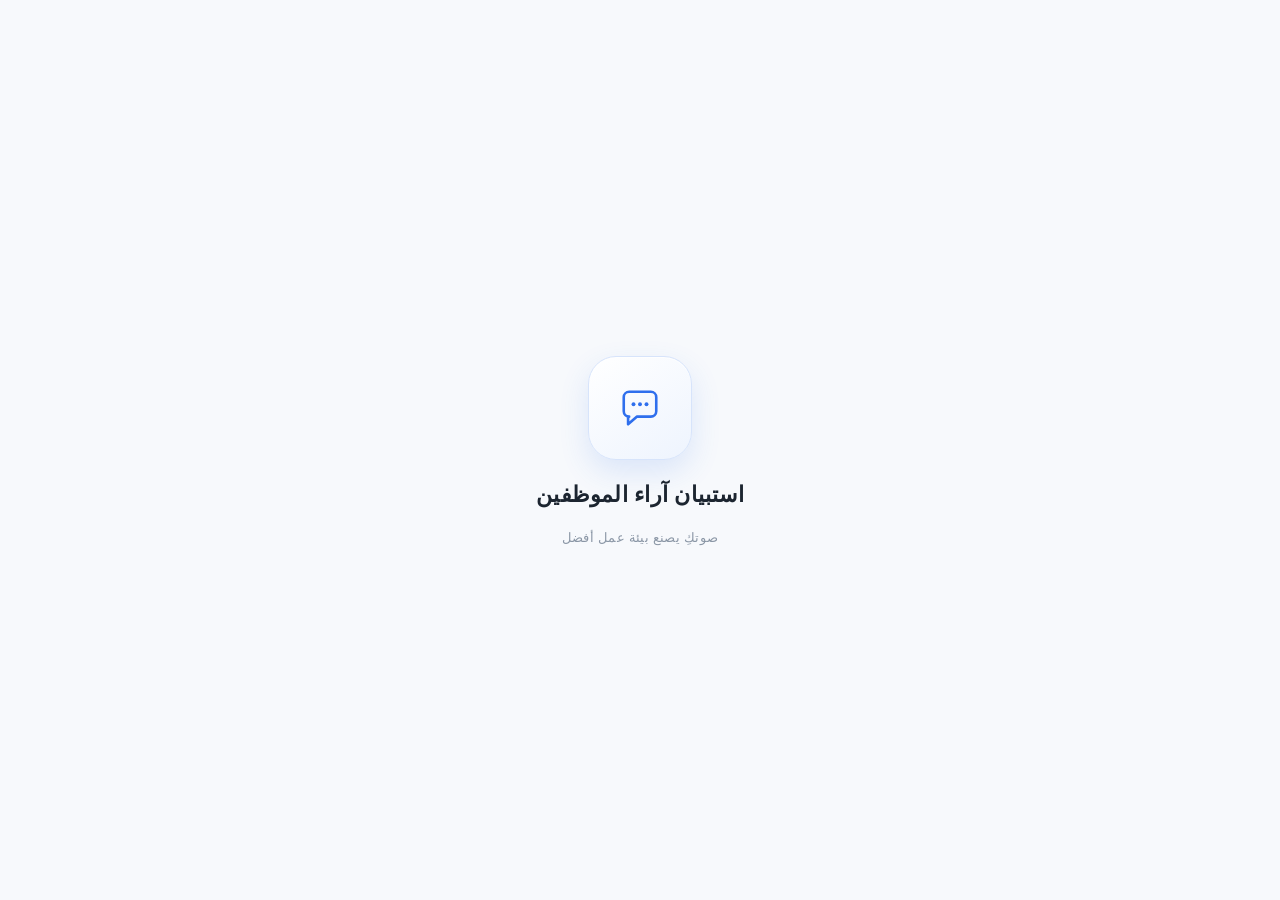
==== index.html @ 671261fb "Add files via upload" ====
<!DOCTYPE html>
<html lang="ar" dir="rtl">
<head>
<meta charset="UTF-8">
<meta name="viewport" content="width=device-width, initial-scale=1.0">
<title>استبيان آراء الموظفين</title>
<style>
  :root{
    --blue-accent:#2f6fed;
    --blue-border:#d7e4fb;
    --blue-light:#eef4fe;
    --bg:#f7f9fc;
    --text:#1c2530;
  }
  *{box-sizing:border-box;margin:0;padding:0;}
  html,body{height:100%;}
  body{
    font-family:-apple-system,BlinkMacSystemFont,"SF Pro Text","Segoe UI",Tahoma,Arial,sans-serif;
    background:var(--bg);
    display:flex;
    align-items:center;
    justify-content:center;
    color:var(--text);
  }
  .logo-wrap{
    display:flex;
    flex-direction:column;
    align-items:center;
    gap:22px;
    animation:fadeIn .8s ease;
  }
  @keyframes fadeIn{from{opacity:0;transform:translateY(8px);}to{opacity:1;transform:translateY(0);}}
  .mark{
    width:104px;
    height:104px;
    border-radius:28px;
    background:linear-gradient(145deg,#ffffff,#eef4fe);
    border:1px solid var(--blue-border);
    box-shadow:0 12px 30px rgba(47,111,237,0.14), inset 0 1px 0 rgba(255,255,255,0.8);
    display:flex;
    align-items:center;
    justify-content:center;
  }
  .mark svg{width:52px;height:52px;}
  .name{
    font-size:22px;
    font-weight:600;
    letter-spacing:.2px;
    color:var(--text);
  }
  .sub{
    font-size:13px;
    color:#8b97a6;
    letter-spacing:.3px;
  }
</style>
</head>
<body>
  <div class="logo-wrap">
    <div class="mark">
      <svg viewBox="0 0 48 48" fill="none">
        <path d="M9 14C9 11.2386 11.2386 9 14 9H34C36.7614 9 39 11.2386 39 14V27C39 29.7614 36.7614 32 34 32H21L13 39V32H14C11.2386 32 9 29.7614 9 27V14Z"
          stroke="#2f6fed" stroke-width="2.4" stroke-linejoin="round"/>
        <circle cx="18" cy="20.5" r="1.8" fill="#2f6fed"/>
        <circle cx="24" cy="20.5" r="1.8" fill="#2f6fed"/>
        <circle cx="30" cy="20.5" r="1.8" fill="#2f6fed"/>
      </svg>
    </div>
    <div class="name">استبيان آراء الموظفين</div>
    <div class="sub">صوتكِ يصنع بيئة عمل أفضل</div>
  </div>
</body>
</html>
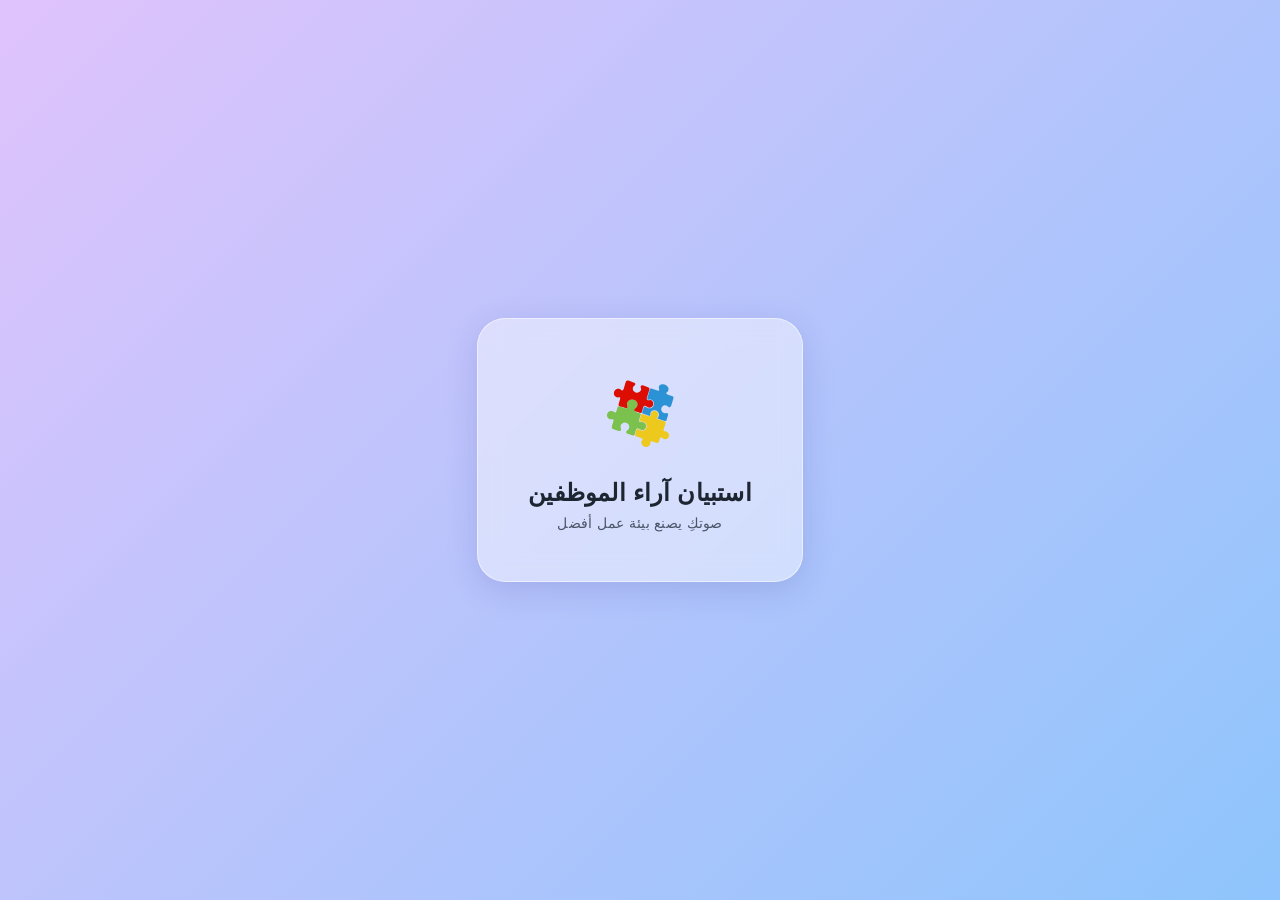
==== commit aa5dc1f9: "Update index.html" ====
--- a/index.html
+++ b/index.html
@@ -5,65 +5,57 @@
 <meta name="viewport" content="width=device-width, initial-scale=1.0">
 <title>استبيان آراء الموظفين</title>
 <style>
-  :root{
-    --blue-accent:#2f6fed;
-    --blue-border:#d7e4fb;
-    --blue-light:#eef4fe;
-    --bg:#f7f9fc;
-    --text:#1c2530;
+  :root {
+    --bg-gradient: linear-gradient(135deg, #e0c3fc 0%, #8ec5fc 100%);
+    --glass-bg: rgba(255, 255, 255, 0.45);
+    --glass-border: rgba(255, 255, 255, 0.5);
+    --glass-shadow: 0 8px 32px 0 rgba(31, 38, 135, 0.15);
+    --text: #1c2530;
   }
-  *{box-sizing:border-box;margin:0;padding:0;}
-  html,body{height:100%;}
-  body{
-    font-family:-apple-system,BlinkMacSystemFont,"SF Pro Text","Segoe UI",Tahoma,Arial,sans-serif;
-    background:var(--bg);
-    display:flex;
-    align-items:center;
-    justify-content:center;
-    color:var(--text);
+  * { box-sizing: border-box; margin: 0; padding: 0; }
+  html, body { height: 100%; }
+  body {
+    font-family: -apple-system, BlinkMacSystemFont, "SF Pro Text", "Segoe UI", Tahoma, Arial, sans-serif;
+    background: var(--bg-gradient);
+    background-attachment: fixed;
+    display: flex;
+    align-items: center;
+    justify-content: center;
+    color: var(--text);
   }
-  .logo-wrap{
-    display:flex;
-    flex-direction:column;
-    align-items:center;
-    gap:22px;
-    animation:fadeIn .8s ease;
+  .glass-card {
+    background: var(--glass-bg);
+    backdrop-filter: blur(12px);
+    -webkit-backdrop-filter: blur(12px);
+    border: 1px solid var(--glass-border);
+    box-shadow: var(--glass-shadow);
+    border-radius: 28px;
+    padding: 50px;
+    text-align: center;
+    animation: fadeIn .8s ease;
   }
-  @keyframes fadeIn{from{opacity:0;transform:translateY(8px);}to{opacity:1;transform:translateY(0);}}
-  .mark{
-    width:104px;
-    height:104px;
-    border-radius:28px;
-    background:linear-gradient(145deg,#ffffff,#eef4fe);
-    border:1px solid var(--blue-border);
-    box-shadow:0 12px 30px rgba(47,111,237,0.14), inset 0 1px 0 rgba(255,255,255,0.8);
-    display:flex;
-    align-items:center;
-    justify-content:center;
+  @keyframes fadeIn { from { opacity: 0; transform: translateY(15px); } to { opacity: 1; transform: translateY(0); } }
+  .mark {
+    width: 90px;
+    height: 90px;
+    margin: 0 auto 20px;
+    display: flex;
+    align-items: center;
+    justify-content: center;
   }
-  .mark svg{width:52px;height:52px;}
-  .name{
-    font-size:22px;
-    font-weight:600;
-    letter-spacing:.2px;
-    color:var(--text);
-  }
-  .sub{
-    font-size:13px;
-    color:#8b97a6;
-    letter-spacing:.3px;
-  }
+  .mark svg { width: 100%; height: 100%; drop-shadow: 0 4px 6px rgba(0,0,0,0.1); }
+  .name { font-size: 24px; font-weight: 700; letter-spacing: .2px; color: var(--text); margin-bottom: 8px; }
+  .sub { font-size: 14px; color: #4a5568; letter-spacing: .3px; }
 </style>
 </head>
 <body>
-  <div class="logo-wrap">
+  <div class="glass-card">
     <div class="mark">
-      <svg viewBox="0 0 48 48" fill="none">
-        <path d="M9 14C9 11.2386 11.2386 9 14 9H34C36.7614 9 39 11.2386 39 14V27C39 29.7614 36.7614 32 34 32H21L13 39V32H14C11.2386 32 9 29.7614 9 27V14Z"
-          stroke="#2f6fed" stroke-width="2.4" stroke-linejoin="round"/>
-        <circle cx="18" cy="20.5" r="1.8" fill="#2f6fed"/>
-        <circle cx="24" cy="20.5" r="1.8" fill="#2f6fed"/>
-        <circle cx="30" cy="20.5" r="1.8" fill="#2f6fed"/>
+      <svg version="1.1" xmlns="http://www.w3.org/2000/svg" viewBox="0 0 2048 2048" preserveAspectRatio="xMidYMid meet">
+        <path fill="rgb(122,193,78)" d="M 722.955 892.101 C 756.163 868.708 737.806 848.914 730.245 817.2 C 721.268 778.947 738.015 737.37 770.061 714.957 C 827.089 675.072 908.401 688.015 948.511 745.321 C 975.698 784.163 973.657 832.725 944.111 869.101 C 926.184 891.172 893.041 902.383 891.618 933.072 C 891.308 942.306 895.647 951.736 902.251 958.077 C 903.328 968.746 919.244 974.087 927.968 976.94 C 951.306 984.572 974.291 991.635 997.837 998.814 C 1013.02 1003.44 1036.8 1007.28 1039.89 1026.39 C 1041.63 1039.48 1033.91 1059.52 1029.8 1072.33 L 1009.86 1135.44 C 1005.4 1149.67 996.122 1172.12 1000.37 1186.05 C 1011.38 1222.18 1049.81 1206.21 1074.76 1206.32 C 1113.38 1206.48 1147.82 1237.48 1158.37 1273.43 C 1165.21 1296.39 1162.57 1321.12 1151.05 1342.11 C 1140.01 1362.03 1119.45 1379.84 1097.4 1386.08 C 1070.81 1393.82 1042.14 1389.02 1019.52 1373.04 C 1001.6 1360.27 986.233 1342.67 961.642 1347.91 C 946.78 1351.08 939.158 1365.02 935.268 1378.48 C 927.129 1406.65 918.36 1434.53 910.009 1462.63 C 906.883 1473.11 904.737 1484.68 899.603 1494.39 C 890.429 1510.72 875.755 1516.64 857.864 1511.36 C 819.331 1499.98 781.291 1485.87 742.812 1474.13 C 727.138 1468.74 714.343 1462.33 710.572 1444.68 C 705.756 1422.13 720.049 1407.9 735.931 1395.07 C 748.081 1385.24 758.346 1376.61 766.72 1363.29 C 795.347 1317.76 776.737 1260.51 732.174 1233.2 C 708.378 1218.67 679.761 1214.28 652.703 1220.98 C 628.978 1226.92 607.68 1242.14 595.319 1263.38 C 575.306 1297.77 581.583 1319.6 591.077 1355.04 C 594.567 1368.07 596.269 1381.69 588.852 1393.82 C 583.818 1402.06 575.296 1406.92 566.02 1408.94 C 557.398 1410.82 548.815 1410.16 540.239 1408.41 C 517.902 1403.87 495.309 1394.35 473.671 1387.09 C 453.947 1380.47 415.552 1370.73 399.493 1360.02 C 388.886 1352.94 382.906 1341.08 381.931 1328.51 C 380.195 1306.13 408.158 1225.74 416.453 1199.11 C 419.809 1188.33 426.23 1173.09 423.401 1161.78 C 416.415 1133.85 376.816 1147.63 356.83 1145.96 C 343.519 1144.84 329.23 1139.05 317.833 1132.19 C 296.844 1119.56 281.051 1097.22 275.378 1073.47 C 269.531 1048.98 273.092 1022.18 286.576 1000.75 C 300.617 978.43 324.607 961.169 350.357 955.379 C 373.925 950.08 400.276 954.422 420.489 967.891 C 428.079 972.948 434.563 979.623 442.363 984.406 C 449.444 988.748 458.529 991.182 466.693 988.75 C 473.576 986.7 478.694 981.533 482.162 975.41 C 487.032 966.812 489.283 956.548 491.9 947.096 C 496.319 931.162 500.824 915.252 505.413 899.367 C 512.273 875.481 513.867 856.273 540.702 848.39 C 551.637 850.827 568.736 857.285 580.116 860.845 C 604.611 868.508 629.185 876.717 653.622 884.592 C 666.946 888.885 683.829 895.679 697.392 897.984 C 706.359 899.579 715.588 897.455 722.955 892.101 z"/>
+        <path fill="rgb(237,200,29)" d="M 1343.18 953.306 C 1380.66 951.576 1412.01 964.834 1432.15 997.99 C 1447.01 1022.45 1446.99 1057.72 1429.76 1080.9 C 1422.86 1090.19 1412.27 1099.02 1408.98 1110.3 C 1406.87 1118.1 1411.21 1130.62 1417.85 1135.49 C 1432.18 1146.03 1451.72 1148.74 1468.3 1154.7 C 1508.53 1168.61 1549.56 1180.32 1589.68 1194.35 C 1594.16 1196.47 1601.07 1201.25 1603.34 1205.67 C 1610.41 1219.53 1607.37 1233.84 1603.19 1247.84 C 1590.79 1289.34 1577.5 1330.53 1564.71 1371.89 C 1562.04 1380.54 1558.87 1395.34 1563.72 1403.47 C 1574.16 1420.94 1601.48 1413.82 1618.33 1419.6 C 1643.18 1427.2 1659.87 1439.28 1673.18 1461.69 C 1686 1483.27 1688.66 1508.1 1682.27 1531.96 C 1676.24 1555.09 1661.12 1574.79 1640.35 1586.6 C 1612.55 1602.53 1574.18 1603.17 1547.52 1583.95 C 1535.09 1574.4 1526.64 1560.04 1510.63 1556 C 1474.03 1546.75 1472.31 1606.08 1461.84 1631.22 C 1452.4 1653.89 1452.02 1689.2 1413.73 1684.03 C 1399.46 1682.1 1388.27 1676.44 1374.69 1672.48 C 1350.93 1664.46 1326.81 1657.08 1303.03 1649.26 C 1284.48 1640.9 1260.56 1650.41 1262.38 1673.46 C 1265.37 1711.28 1249.67 1740.27 1216.27 1759.67 C 1190.75 1774.5 1159.09 1775.75 1129.76 1767.32 C 1095.66 1754.74 1067.05 1731.72 1057.42 1694.88 C 1052.86 1674.33 1053.57 1649.07 1066.81 1631.15 C 1076.23 1618.4 1098.71 1597.04 1076.98 1580.97 C 1070.35 1576.07 1051.81 1571.16 1043.02 1568.32 L 969.943 1544.35 C 956.184 1539.95 939.984 1536.74 927.347 1529.66 C 919.683 1525.36 914.57 1518.96 912.357 1510.39 C 910.655 1503.8 911.661 1497.03 913.084 1490.49 C 915.78 1478.09 947.076 1378.03 951.308 1371.5 C 954.627 1366.38 959.294 1362.75 965.366 1361.64 C 983.262 1358.36 999.439 1375.88 1012.84 1385.17 C 1036.58 1401.62 1062.76 1407.49 1091.24 1402.15 C 1118.35 1397.06 1142.18 1379.88 1157.6 1357.27 C 1173.05 1334.61 1179.05 1307.52 1173.74 1280.55 C 1164.62 1234.3 1127.7 1196.21 1079.58 1192.39 C 1064.42 1191.19 1032.05 1201.07 1020.81 1192.87 C 1016.39 1189.64 1013.3 1184.47 1012.45 1179.08 C 1011.69 1174.27 1012.35 1169.18 1013.42 1164.47 C 1019.12 1139.34 1029.09 1114.06 1036.9 1089.46 C 1041.56 1074.82 1044.52 1059.68 1049.72 1045.17 C 1051.35 1040.65 1053.39 1036.25 1056.34 1032.42 C 1059.74 1028 1065.13 1023.52 1070.92 1023.08 C 1082.94 1022.15 1099.98 1031.29 1111.42 1035.36 C 1135.02 1043.76 1158.96 1051.26 1182.69 1059.3 C 1198.93 1064.8 1215.59 1071.7 1232.29 1075.55 C 1237.51 1076.76 1242.71 1077.41 1248.06 1076.64 C 1282.51 1071.61 1270.58 1039.74 1272.71 1016.66 C 1273.82 1004.66 1278.51 993.509 1285.89 984.023 C 1299.86 966.058 1320.89 955.942 1343.18 953.306 z"/>
+        <path fill="rgb(220,13,3)" d="M 722.955 892.101 L 721.714 892.164 C 695.728 893.302 653.06 873.303 627.103 866.263 C 605.535 860.413 582.336 851.336 560.793 844.924 C 554.855 842.895 547.993 838.465 543.442 834.721 C 538.142 830.523 533.43 818.588 534.454 812.062 C 540.429 774.087 556.591 737.003 566.392 699.645 C 570.475 684.08 580.862 664.313 567.674 650.343 C 555.105 637.03 538.573 643.95 522.972 645.712 C 497.718 648.416 474.982 640.493 457.092 622.28 C 437.565 602.402 430.683 582.934 429.713 555.525 C 427.204 484.655 506.586 429.357 571.171 460.688 C 589.947 469.797 601.143 492.983 624.58 488.81 C 636.843 486.975 642.169 480.99 646.475 469.123 C 652.837 451.588 657.849 433.109 663.23 415.182 L 691.809 320.881 C 695.821 307.583 698.805 289.314 706.791 277.899 C 714.134 267.403 724.772 260.947 737.728 260.325 C 743.999 260.025 751.44 262.302 757.41 264.138 C 782.813 271.95 807.999 282.188 833.119 291.037 C 853.07 298.065 874.62 303.93 893.843 312.573 C 899.876 315.286 905.541 318.679 910.219 323.413 C 915.55 328.807 920.303 335.917 920.117 343.793 C 919.797 357.341 909.829 367.336 900.424 375.797 C 879.837 394.317 861.328 412.908 859.679 442.294 C 858.391 465.257 868.591 488.981 883.915 505.752 C 901.657 525.17 929.788 539.112 956.231 540.146 C 980.75 541.104 1004.96 531.063 1022.79 514.497 C 1037.5 500.839 1048.27 481.934 1049.23 461.552 C 1050.4 436.803 1025.25 402.401 1046.42 381.449 C 1053.49 374.449 1064.14 370.445 1074.05 370.745 C 1085.06 371.078 1200.52 412.687 1217.63 420.46 C 1223.05 422.925 1228.62 425.75 1232.58 430.311 C 1238.58 437.213 1242.42 447.138 1241.59 456.34 C 1240.35 470.248 1232.87 485.487 1228.61 498.89 L 1194.41 607.721 C 1188.07 628.096 1179.89 650.544 1176.95 671.3 C 1173.63 694.78 1193.15 710.688 1214.84 711.986 C 1224.67 712.574 1235.58 709.214 1245.37 708.353 C 1267.44 705.855 1292.37 718.105 1306.99 734.265 C 1322.17 751.131 1329.84 773.45 1328.23 796.089 C 1326.46 824.209 1310.49 852.102 1286.73 867.399 C 1261.45 883.796 1224.44 885.579 1197.68 871.883 C 1178.94 862.289 1164.7 841.581 1142.73 838.444 C 1102.97 832.767 1096.17 876.584 1088.01 904.171 C 1082.65 921.976 1077.19 939.751 1071.64 957.496 C 1068.65 967.314 1066.39 978.718 1060.79 987.386 C 1055.82 995.092 1046.27 1002.06 1036.72 1001.67 C 1027.2 1001.29 916.975 964.236 902.251 958.077 C 895.647 951.736 891.308 942.306 891.618 933.072 C 893.041 902.383 926.184 891.172 944.111 869.101 C 973.657 832.725 975.698 784.163 948.511 745.321 C 908.401 688.015 827.089 675.072 770.061 714.957 C 738.015 737.37 721.268 778.947 730.245 817.2 C 737.806 848.914 756.163 868.708 722.955 892.101 z"/>
+        <path fill="rgb(44,146,214)" d="M 1531.45 344.447 C 1535.92 344.88 1541.02 344.391 1545.91 344.844 C 1594.56 349.353 1652.23 378.885 1668.89 427.616 C 1679.12 457.556 1674.43 495.959 1650.69 518.323 C 1639.34 529.013 1627.92 532.818 1620.96 547.696 C 1623.19 574.971 1638.31 575.812 1661.4 583.748 L 1715.46 602.131 C 1733.06 608.004 1752.74 612.702 1768.4 622.581 C 1799.46 642.182 1784.42 672.482 1775.72 699.507 L 1757.85 755.235 C 1748.66 783.676 1740.3 812.383 1730.87 840.738 C 1726.09 855.105 1715.86 867.804 1700.05 869.782 C 1675.38 872.869 1663.7 854.993 1646.82 841.419 C 1629.88 827.789 1608.4 821.819 1586.75 824.518 C 1562.33 827.615 1540.18 840.367 1525.23 859.923 C 1510.63 879.314 1504.44 903.76 1508.05 927.763 C 1511.81 953.518 1526.13 974.743 1546.42 989.812 C 1571.51 1008.43 1593.17 1007.78 1622.02 1001.08 C 1650.62 994.426 1672.69 1020.25 1663.57 1049.12 C 1651.55 1087.91 1639.5 1126.81 1626.67 1165.34 C 1622.73 1177.17 1609.53 1188.89 1596.54 1184.43 C 1544.36 1166.52 1491.77 1149.79 1439.43 1132.39 C 1435.38 1131.04 1428.12 1127.8 1424.97 1125.09 C 1415.44 1106.68 1428.7 1106.47 1437.02 1095.55 C 1464.62 1059.29 1462.17 1019.11 1438.62 982.596 C 1434.51 977.465 1430.16 972.336 1425.33 967.865 C 1404.07 948.152 1375.72 937.909 1346.76 939.481 C 1301.02 941.523 1259.6 976.738 1257.6 1023.68 C 1256.92 1039.49 1267.95 1046.34 1254.05 1061.28 L 1253.11 1062.29 C 1237.72 1067.94 1228.22 1061.87 1213.52 1057.01 L 1172.84 1043.67 L 1117.96 1025.43 C 1106.48 1021.6 1093.84 1018.2 1083.18 1012.5 C 1078.14 1009.8 1074.85 1003.62 1073.65 998.233 C 1072.85 994.695 1072.99 991.857 1073.73 988.333 C 1076.48 975.313 1109.39 870.327 1113.93 863.214 C 1117.73 857.271 1124.22 853.176 1131.1 851.848 C 1151.48 847.914 1169.77 870.211 1185.2 880.162 C 1207.24 894.379 1239.38 897.432 1264.6 891.865 C 1290.7 886.102 1312.25 868.497 1326.31 846.166 C 1341.14 822.703 1346.05 794.306 1339.95 767.225 C 1331.1 728.849 1296.92 698.773 1257.43 694.758 C 1238.87 692.872 1214.85 703.496 1198.93 694.056 C 1186.42 686.638 1187.14 670.572 1190.74 658.121 C 1195.41 641.97 1200.77 625.386 1205.92 609.056 L 1228.17 537.414 C 1235.53 513.86 1244.98 477.226 1254.3 454.036 C 1256.52 448.526 1274.34 442.859 1280.45 443.558 C 1286.51 444.251 1295.08 444.571 1301.16 446.927 C 1335.39 458.168 1368.95 470.907 1402.83 483.265 C 1418.47 488.967 1443.45 501.833 1456.52 484.717 C 1470.46 466.102 1454.52 445.691 1452.23 426.463 C 1446.15 375.501 1485.81 349.324 1531.45 344.447 z"/>
       </svg>
     </div>
     <div class="name">استبيان آراء الموظفين</div>
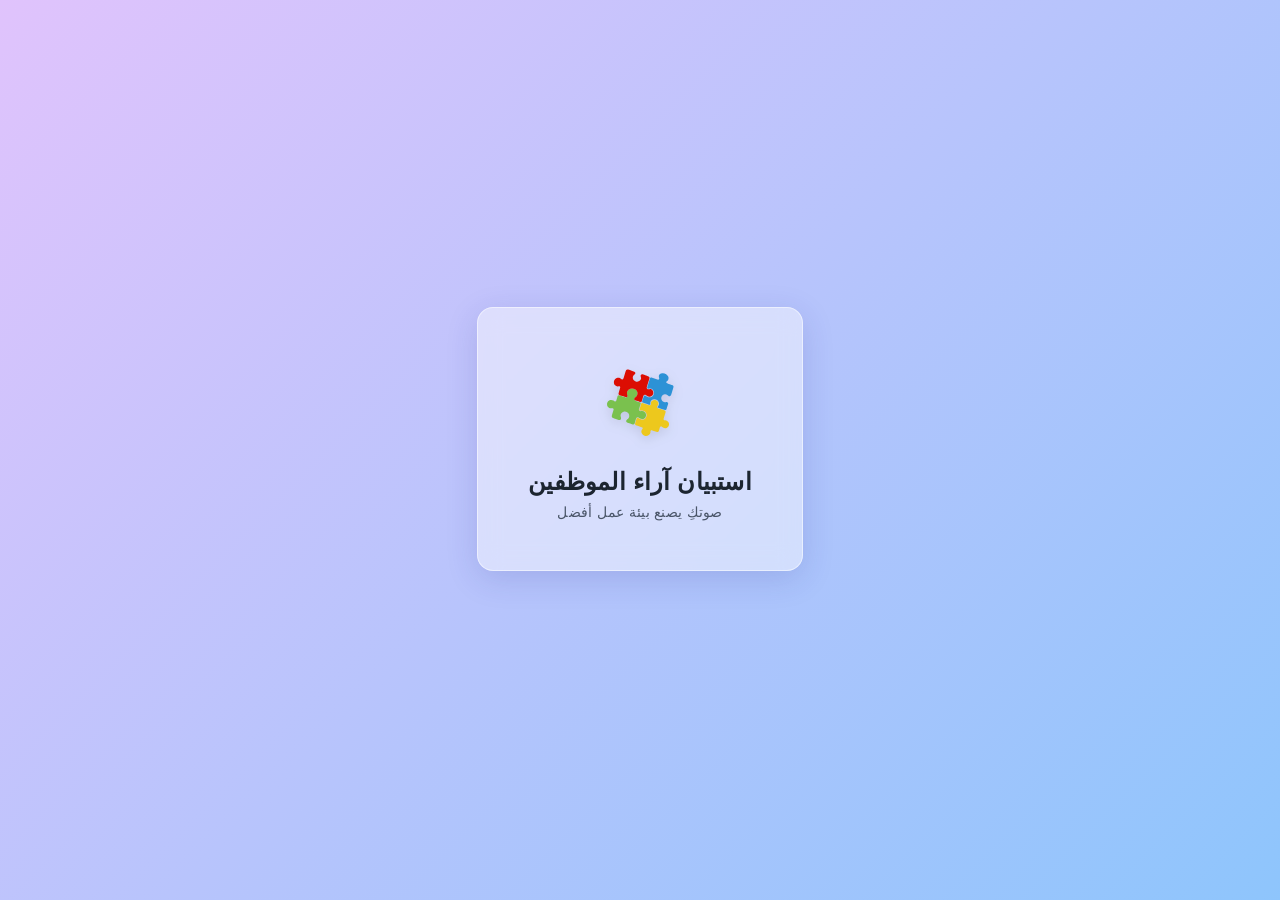
==== commit b16f9614: "Add files via upload" ====
--- a/index.html
+++ b/index.html
@@ -4,59 +4,12 @@
 <meta charset="UTF-8">
 <meta name="viewport" content="width=device-width, initial-scale=1.0">
 <title>استبيان آراء الموظفين</title>
-<style>
-  :root {
-    --bg-gradient: linear-gradient(135deg, #e0c3fc 0%, #8ec5fc 100%);
-    --glass-bg: rgba(255, 255, 255, 0.45);
-    --glass-border: rgba(255, 255, 255, 0.5);
-    --glass-shadow: 0 8px 32px 0 rgba(31, 38, 135, 0.15);
-    --text: #1c2530;
-  }
-  * { box-sizing: border-box; margin: 0; padding: 0; }
-  html, body { height: 100%; }
-  body {
-    font-family: -apple-system, BlinkMacSystemFont, "SF Pro Text", "Segoe UI", Tahoma, Arial, sans-serif;
-    background: var(--bg-gradient);
-    background-attachment: fixed;
-    display: flex;
-    align-items: center;
-    justify-content: center;
-    color: var(--text);
-  }
-  .glass-card {
-    background: var(--glass-bg);
-    backdrop-filter: blur(12px);
-    -webkit-backdrop-filter: blur(12px);
-    border: 1px solid var(--glass-border);
-    box-shadow: var(--glass-shadow);
-    border-radius: 28px;
-    padding: 50px;
-    text-align: center;
-    animation: fadeIn .8s ease;
-  }
-  @keyframes fadeIn { from { opacity: 0; transform: translateY(15px); } to { opacity: 1; transform: translateY(0); } }
-  .mark {
-    width: 90px;
-    height: 90px;
-    margin: 0 auto 20px;
-    display: flex;
-    align-items: center;
-    justify-content: center;
-  }
-  .mark svg { width: 100%; height: 100%; drop-shadow: 0 4px 6px rgba(0,0,0,0.1); }
-  .name { font-size: 24px; font-weight: 700; letter-spacing: .2px; color: var(--text); margin-bottom: 8px; }
-  .sub { font-size: 14px; color: #4a5568; letter-spacing: .3px; }
-</style>
+<link rel="stylesheet" href="style.css">
 </head>
-<body>
-  <div class="glass-card">
+<body class="page-index">
+  <div class="glass-card landing-card">
     <div class="mark">
-      <svg version="1.1" xmlns="http://www.w3.org/2000/svg" viewBox="0 0 2048 2048" preserveAspectRatio="xMidYMid meet">
-        <path fill="rgb(122,193,78)" d="M 722.955 892.101 C 756.163 868.708 737.806 848.914 730.245 817.2 C 721.268 778.947 738.015 737.37 770.061 714.957 C 827.089 675.072 908.401 688.015 948.511 745.321 C 975.698 784.163 973.657 832.725 944.111 869.101 C 926.184 891.172 893.041 902.383 891.618 933.072 C 891.308 942.306 895.647 951.736 902.251 958.077 C 903.328 968.746 919.244 974.087 927.968 976.94 C 951.306 984.572 974.291 991.635 997.837 998.814 C 1013.02 1003.44 1036.8 1007.28 1039.89 1026.39 C 1041.63 1039.48 1033.91 1059.52 1029.8 1072.33 L 1009.86 1135.44 C 1005.4 1149.67 996.122 1172.12 1000.37 1186.05 C 1011.38 1222.18 1049.81 1206.21 1074.76 1206.32 C 1113.38 1206.48 1147.82 1237.48 1158.37 1273.43 C 1165.21 1296.39 1162.57 1321.12 1151.05 1342.11 C 1140.01 1362.03 1119.45 1379.84 1097.4 1386.08 C 1070.81 1393.82 1042.14 1389.02 1019.52 1373.04 C 1001.6 1360.27 986.233 1342.67 961.642 1347.91 C 946.78 1351.08 939.158 1365.02 935.268 1378.48 C 927.129 1406.65 918.36 1434.53 910.009 1462.63 C 906.883 1473.11 904.737 1484.68 899.603 1494.39 C 890.429 1510.72 875.755 1516.64 857.864 1511.36 C 819.331 1499.98 781.291 1485.87 742.812 1474.13 C 727.138 1468.74 714.343 1462.33 710.572 1444.68 C 705.756 1422.13 720.049 1407.9 735.931 1395.07 C 748.081 1385.24 758.346 1376.61 766.72 1363.29 C 795.347 1317.76 776.737 1260.51 732.174 1233.2 C 708.378 1218.67 679.761 1214.28 652.703 1220.98 C 628.978 1226.92 607.68 1242.14 595.319 1263.38 C 575.306 1297.77 581.583 1319.6 591.077 1355.04 C 594.567 1368.07 596.269 1381.69 588.852 1393.82 C 583.818 1402.06 575.296 1406.92 566.02 1408.94 C 557.398 1410.82 548.815 1410.16 540.239 1408.41 C 517.902 1403.87 495.309 1394.35 473.671 1387.09 C 453.947 1380.47 415.552 1370.73 399.493 1360.02 C 388.886 1352.94 382.906 1341.08 381.931 1328.51 C 380.195 1306.13 408.158 1225.74 416.453 1199.11 C 419.809 1188.33 426.23 1173.09 423.401 1161.78 C 416.415 1133.85 376.816 1147.63 356.83 1145.96 C 343.519 1144.84 329.23 1139.05 317.833 1132.19 C 296.844 1119.56 281.051 1097.22 275.378 1073.47 C 269.531 1048.98 273.092 1022.18 286.576 1000.75 C 300.617 978.43 324.607 961.169 350.357 955.379 C 373.925 950.08 400.276 954.422 420.489 967.891 C 428.079 972.948 434.563 979.623 442.363 984.406 C 449.444 988.748 458.529 991.182 466.693 988.75 C 473.576 986.7 478.694 981.533 482.162 975.41 C 487.032 966.812 489.283 956.548 491.9 947.096 C 496.319 931.162 500.824 915.252 505.413 899.367 C 512.273 875.481 513.867 856.273 540.702 848.39 C 551.637 850.827 568.736 857.285 580.116 860.845 C 604.611 868.508 629.185 876.717 653.622 884.592 C 666.946 888.885 683.829 895.679 697.392 897.984 C 706.359 899.579 715.588 897.455 722.955 892.101 z"/>
-        <path fill="rgb(237,200,29)" d="M 1343.18 953.306 C 1380.66 951.576 1412.01 964.834 1432.15 997.99 C 1447.01 1022.45 1446.99 1057.72 1429.76 1080.9 C 1422.86 1090.19 1412.27 1099.02 1408.98 1110.3 C 1406.87 1118.1 1411.21 1130.62 1417.85 1135.49 C 1432.18 1146.03 1451.72 1148.74 1468.3 1154.7 C 1508.53 1168.61 1549.56 1180.32 1589.68 1194.35 C 1594.16 1196.47 1601.07 1201.25 1603.34 1205.67 C 1610.41 1219.53 1607.37 1233.84 1603.19 1247.84 C 1590.79 1289.34 1577.5 1330.53 1564.71 1371.89 C 1562.04 1380.54 1558.87 1395.34 1563.72 1403.47 C 1574.16 1420.94 1601.48 1413.82 1618.33 1419.6 C 1643.18 1427.2 1659.87 1439.28 1673.18 1461.69 C 1686 1483.27 1688.66 1508.1 1682.27 1531.96 C 1676.24 1555.09 1661.12 1574.79 1640.35 1586.6 C 1612.55 1602.53 1574.18 1603.17 1547.52 1583.95 C 1535.09 1574.4 1526.64 1560.04 1510.63 1556 C 1474.03 1546.75 1472.31 1606.08 1461.84 1631.22 C 1452.4 1653.89 1452.02 1689.2 1413.73 1684.03 C 1399.46 1682.1 1388.27 1676.44 1374.69 1672.48 C 1350.93 1664.46 1326.81 1657.08 1303.03 1649.26 C 1284.48 1640.9 1260.56 1650.41 1262.38 1673.46 C 1265.37 1711.28 1249.67 1740.27 1216.27 1759.67 C 1190.75 1774.5 1159.09 1775.75 1129.76 1767.32 C 1095.66 1754.74 1067.05 1731.72 1057.42 1694.88 C 1052.86 1674.33 1053.57 1649.07 1066.81 1631.15 C 1076.23 1618.4 1098.71 1597.04 1076.98 1580.97 C 1070.35 1576.07 1051.81 1571.16 1043.02 1568.32 L 969.943 1544.35 C 956.184 1539.95 939.984 1536.74 927.347 1529.66 C 919.683 1525.36 914.57 1518.96 912.357 1510.39 C 910.655 1503.8 911.661 1497.03 913.084 1490.49 C 915.78 1478.09 947.076 1378.03 951.308 1371.5 C 954.627 1366.38 959.294 1362.75 965.366 1361.64 C 983.262 1358.36 999.439 1375.88 1012.84 1385.17 C 1036.58 1401.62 1062.76 1407.49 1091.24 1402.15 C 1118.35 1397.06 1142.18 1379.88 1157.6 1357.27 C 1173.05 1334.61 1179.05 1307.52 1173.74 1280.55 C 1164.62 1234.3 1127.7 1196.21 1079.58 1192.39 C 1064.42 1191.19 1032.05 1201.07 1020.81 1192.87 C 1016.39 1189.64 1013.3 1184.47 1012.45 1179.08 C 1011.69 1174.27 1012.35 1169.18 1013.42 1164.47 C 1019.12 1139.34 1029.09 1114.06 1036.9 1089.46 C 1041.56 1074.82 1044.52 1059.68 1049.72 1045.17 C 1051.35 1040.65 1053.39 1036.25 1056.34 1032.42 C 1059.74 1028 1065.13 1023.52 1070.92 1023.08 C 1082.94 1022.15 1099.98 1031.29 1111.42 1035.36 C 1135.02 1043.76 1158.96 1051.26 1182.69 1059.3 C 1198.93 1064.8 1215.59 1071.7 1232.29 1075.55 C 1237.51 1076.76 1242.71 1077.41 1248.06 1076.64 C 1282.51 1071.61 1270.58 1039.74 1272.71 1016.66 C 1273.82 1004.66 1278.51 993.509 1285.89 984.023 C 1299.86 966.058 1320.89 955.942 1343.18 953.306 z"/>
-        <path fill="rgb(220,13,3)" d="M 722.955 892.101 L 721.714 892.164 C 695.728 893.302 653.06 873.303 627.103 866.263 C 605.535 860.413 582.336 851.336 560.793 844.924 C 554.855 842.895 547.993 838.465 543.442 834.721 C 538.142 830.523 533.43 818.588 534.454 812.062 C 540.429 774.087 556.591 737.003 566.392 699.645 C 570.475 684.08 580.862 664.313 567.674 650.343 C 555.105 637.03 538.573 643.95 522.972 645.712 C 497.718 648.416 474.982 640.493 457.092 622.28 C 437.565 602.402 430.683 582.934 429.713 555.525 C 427.204 484.655 506.586 429.357 571.171 460.688 C 589.947 469.797 601.143 492.983 624.58 488.81 C 636.843 486.975 642.169 480.99 646.475 469.123 C 652.837 451.588 657.849 433.109 663.23 415.182 L 691.809 320.881 C 695.821 307.583 698.805 289.314 706.791 277.899 C 714.134 267.403 724.772 260.947 737.728 260.325 C 743.999 260.025 751.44 262.302 757.41 264.138 C 782.813 271.95 807.999 282.188 833.119 291.037 C 853.07 298.065 874.62 303.93 893.843 312.573 C 899.876 315.286 905.541 318.679 910.219 323.413 C 915.55 328.807 920.303 335.917 920.117 343.793 C 919.797 357.341 909.829 367.336 900.424 375.797 C 879.837 394.317 861.328 412.908 859.679 442.294 C 858.391 465.257 868.591 488.981 883.915 505.752 C 901.657 525.17 929.788 539.112 956.231 540.146 C 980.75 541.104 1004.96 531.063 1022.79 514.497 C 1037.5 500.839 1048.27 481.934 1049.23 461.552 C 1050.4 436.803 1025.25 402.401 1046.42 381.449 C 1053.49 374.449 1064.14 370.445 1074.05 370.745 C 1085.06 371.078 1200.52 412.687 1217.63 420.46 C 1223.05 422.925 1228.62 425.75 1232.58 430.311 C 1238.58 437.213 1242.42 447.138 1241.59 456.34 C 1240.35 470.248 1232.87 485.487 1228.61 498.89 L 1194.41 607.721 C 1188.07 628.096 1179.89 650.544 1176.95 671.3 C 1173.63 694.78 1193.15 710.688 1214.84 711.986 C 1224.67 712.574 1235.58 709.214 1245.37 708.353 C 1267.44 705.855 1292.37 718.105 1306.99 734.265 C 1322.17 751.131 1329.84 773.45 1328.23 796.089 C 1326.46 824.209 1310.49 852.102 1286.73 867.399 C 1261.45 883.796 1224.44 885.579 1197.68 871.883 C 1178.94 862.289 1164.7 841.581 1142.73 838.444 C 1102.97 832.767 1096.17 876.584 1088.01 904.171 C 1082.65 921.976 1077.19 939.751 1071.64 957.496 C 1068.65 967.314 1066.39 978.718 1060.79 987.386 C 1055.82 995.092 1046.27 1002.06 1036.72 1001.67 C 1027.2 1001.29 916.975 964.236 902.251 958.077 C 895.647 951.736 891.308 942.306 891.618 933.072 C 893.041 902.383 926.184 891.172 944.111 869.101 C 973.657 832.725 975.698 784.163 948.511 745.321 C 908.401 688.015 827.089 675.072 770.061 714.957 C 738.015 737.37 721.268 778.947 730.245 817.2 C 737.806 848.914 756.163 868.708 722.955 892.101 z"/>
-        <path fill="rgb(44,146,214)" d="M 1531.45 344.447 C 1535.92 344.88 1541.02 344.391 1545.91 344.844 C 1594.56 349.353 1652.23 378.885 1668.89 427.616 C 1679.12 457.556 1674.43 495.959 1650.69 518.323 C 1639.34 529.013 1627.92 532.818 1620.96 547.696 C 1623.19 574.971 1638.31 575.812 1661.4 583.748 L 1715.46 602.131 C 1733.06 608.004 1752.74 612.702 1768.4 622.581 C 1799.46 642.182 1784.42 672.482 1775.72 699.507 L 1757.85 755.235 C 1748.66 783.676 1740.3 812.383 1730.87 840.738 C 1726.09 855.105 1715.86 867.804 1700.05 869.782 C 1675.38 872.869 1663.7 854.993 1646.82 841.419 C 1629.88 827.789 1608.4 821.819 1586.75 824.518 C 1562.33 827.615 1540.18 840.367 1525.23 859.923 C 1510.63 879.314 1504.44 903.76 1508.05 927.763 C 1511.81 953.518 1526.13 974.743 1546.42 989.812 C 1571.51 1008.43 1593.17 1007.78 1622.02 1001.08 C 1650.62 994.426 1672.69 1020.25 1663.57 1049.12 C 1651.55 1087.91 1639.5 1126.81 1626.67 1165.34 C 1622.73 1177.17 1609.53 1188.89 1596.54 1184.43 C 1544.36 1166.52 1491.77 1149.79 1439.43 1132.39 C 1435.38 1131.04 1428.12 1127.8 1424.97 1125.09 C 1415.44 1106.68 1428.7 1106.47 1437.02 1095.55 C 1464.62 1059.29 1462.17 1019.11 1438.62 982.596 C 1434.51 977.465 1430.16 972.336 1425.33 967.865 C 1404.07 948.152 1375.72 937.909 1346.76 939.481 C 1301.02 941.523 1259.6 976.738 1257.6 1023.68 C 1256.92 1039.49 1267.95 1046.34 1254.05 1061.28 L 1253.11 1062.29 C 1237.72 1067.94 1228.22 1061.87 1213.52 1057.01 L 1172.84 1043.67 L 1117.96 1025.43 C 1106.48 1021.6 1093.84 1018.2 1083.18 1012.5 C 1078.14 1009.8 1074.85 1003.62 1073.65 998.233 C 1072.85 994.695 1072.99 991.857 1073.73 988.333 C 1076.48 975.313 1109.39 870.327 1113.93 863.214 C 1117.73 857.271 1124.22 853.176 1131.1 851.848 C 1151.48 847.914 1169.77 870.211 1185.2 880.162 C 1207.24 894.379 1239.38 897.432 1264.6 891.865 C 1290.7 886.102 1312.25 868.497 1326.31 846.166 C 1341.14 822.703 1346.05 794.306 1339.95 767.225 C 1331.1 728.849 1296.92 698.773 1257.43 694.758 C 1238.87 692.872 1214.85 703.496 1198.93 694.056 C 1186.42 686.638 1187.14 670.572 1190.74 658.121 C 1195.41 641.97 1200.77 625.386 1205.92 609.056 L 1228.17 537.414 C 1235.53 513.86 1244.98 477.226 1254.3 454.036 C 1256.52 448.526 1274.34 442.859 1280.45 443.558 C 1286.51 444.251 1295.08 444.571 1301.16 446.927 C 1335.39 458.168 1368.95 470.907 1402.83 483.265 C 1418.47 488.967 1443.45 501.833 1456.52 484.717 C 1470.46 466.102 1454.52 445.691 1452.23 426.463 C 1446.15 375.501 1485.81 349.324 1531.45 344.447 z"/>
-      </svg>
+      <img src="logo.svg" alt="شعار الاستبيان">
     </div>
     <div class="name">استبيان آراء الموظفين</div>
     <div class="sub">صوتكِ يصنع بيئة عمل أفضل</div>
--- a/style.css
+++ b/style.css
@@ -0,0 +1,273 @@
+/* ==========================================================================
+   استبيان آراء الموظفين — ملف التنسيقات المشترك (style.css)
+   يستخدم في: index.html, control.html, survey.html, any.html
+   ========================================================================== */
+
+:root {
+  --bg-gradient: linear-gradient(135deg, #e0c3fc 0%, #8ec5fc 100%);
+  --glass-bg: rgba(255, 255, 255, 0.45);
+  --glass-border: rgba(255, 255, 255, 0.5);
+  --glass-shadow: 0 8px 32px 0 rgba(31, 38, 135, 0.15);
+  --blue-accent: #2f6fed;
+  --blue-accent-dark: #1f56c9;
+  --text: #1c2530;
+  --muted: #4a5568;
+  --radius: 16px;
+}
+
+* { box-sizing: border-box; margin: 0; padding: 0; }
+html, body { height: 100%; }
+body {
+  font-family: -apple-system, BlinkMacSystemFont, "SF Pro Text", "Segoe UI", Tahoma, Arial, sans-serif;
+  background: var(--bg-gradient);
+  background-attachment: fixed;
+  color: var(--text);
+  min-height: 100vh;
+}
+
+/* ---------- عناصر عامة (Glassmorphism) ---------- */
+.glass-card {
+  background: var(--glass-bg);
+  backdrop-filter: blur(12px);
+  -webkit-backdrop-filter: blur(12px);
+  border: 1px solid var(--glass-border);
+  box-shadow: var(--glass-shadow);
+  border-radius: var(--radius);
+  padding: 22px;
+  margin-bottom: 22px;
+}
+.glass-card h2 { font-size: 16px; font-weight: 700; margin-bottom: 16px; }
+
+/* ---------- عناصر الفورم ---------- */
+input, select, textarea {
+  font-family: inherit;
+  border: 1px solid rgba(255,255,255,0.8);
+  background: rgba(255,255,255,0.5);
+  border-radius: 10px;
+  padding: 10px 13px;
+  font-size: 14px;
+  color: var(--text);
+  outline: none;
+  width: 100%;
+  transition: .2s;
+}
+input:focus, select:focus, textarea:focus {
+  background: rgba(255,255,255,0.8);
+  border-color: var(--blue-accent);
+  box-shadow: 0 0 0 3px rgba(47,111,237,0.12);
+}
+select { cursor: pointer; }
+
+/* ---------- أزرار ---------- */
+.btn {
+  background: rgba(47, 111, 237, 0.85);
+  color: #fff;
+  backdrop-filter: blur(4px);
+  border: none;
+  border-radius: 10px;
+  padding: 10px 20px;
+  font-size: 14px;
+  font-weight: 600;
+  cursor: pointer;
+  white-space: nowrap;
+  transition: .2s;
+}
+.btn:hover { background: var(--blue-accent-dark); }
+.btn:disabled { background: rgba(201, 214, 238, 0.8); cursor: not-allowed; }
+.btn.ghost { background: rgba(255,255,255,0.6); color: var(--blue-accent-dark); border: 1px solid rgba(255,255,255,0.8); }
+.btn.ghost:hover { background: rgba(255,255,255,0.9); }
+.btn.ghost:disabled { opacity: .4; cursor: not-allowed; }
+.btn.danger { background: rgba(253, 238, 238, 0.8); color: #c0392b; border: 1px solid rgba(247, 211, 211, 0.8); }
+.btn.danger:hover { background: rgba(251, 222, 222, 0.9); }
+.btn.small { padding: 6px 12px; font-size: 12.5px; border-radius: 8px; }
+
+.icon-btn {
+  background: rgba(255,255,255,0.6);
+  border: 1px solid rgba(255,255,255,0.8);
+  border-radius: 12px;
+  padding: 9px 16px;
+  font-size: 13px;
+  color: var(--blue-accent-dark);
+  cursor: pointer;
+  font-weight: 600;
+  display: flex; align-items: center; gap: 6px;
+  transition: .2s;
+}
+.icon-btn:hover { background: rgba(255,255,255,0.9); }
+
+/* ---------- الشعار (index.html) ---------- */
+body.page-index {
+  display: flex;
+  align-items: center;
+  justify-content: center;
+}
+.landing-card {
+  text-align: center;
+  animation: fadeIn .8s ease;
+  padding: 50px;
+}
+@keyframes fadeIn { from { opacity: 0; transform: translateY(15px); } to { opacity: 1; transform: translateY(0); } }
+.mark { width: 90px; height: 90px; margin: 0 auto 20px; display: flex; align-items: center; justify-content: center; }
+.mark img, .mark svg { width: 100%; height: 100%; filter: drop-shadow(0 4px 6px rgba(0,0,0,0.1)); }
+.name { font-size: 24px; font-weight: 700; letter-spacing: .2px; color: var(--text); margin-bottom: 8px; }
+.sub { font-size: 14px; color: var(--muted); letter-spacing: .3px; }
+
+/* ---------- الهيدر (control.html / any.html) ---------- */
+header {
+  background: rgba(255, 255, 255, 0.35);
+  backdrop-filter: blur(10px);
+  -webkit-backdrop-filter: blur(10px);
+  border-bottom: 1px solid var(--glass-border);
+  padding: 16px 28px;
+  display: flex;
+  align-items: center;
+  justify-content: space-between;
+  gap: 12px;
+  position: sticky; top: 0; z-index: 20;
+}
+.header-brand { display: flex; align-items: center; gap: 12px; }
+.header-brand img, .header-brand svg, header > img, header > svg {
+  width: 36px; height: 36px; filter: drop-shadow(0 2px 4px rgba(0,0,0,0.1));
+}
+header h1 { font-size: 18px; font-weight: 700; }
+
+main { max-width: 1100px; margin: 0 auto; padding: 26px 20px 80px; }
+
+/* ---------- لوحة التحكم: إضافة موظفة ---------- */
+.form-grid { display: grid; grid-template-columns: 1fr 1fr 1fr auto; gap: 12px; }
+@media (max-width:760px) { .form-grid { grid-template-columns: 1fr; } }
+
+.branch-block { margin-bottom: 18px; }
+.branch-title { font-size: 15px; font-weight: 700; color: var(--blue-accent-dark); display: flex; align-items: center; gap: 8px; margin-bottom: 10px; }
+.branch-title .count { background: rgba(255,255,255,0.6); border: 1px solid var(--glass-border); border-radius: 20px; padding: 2px 10px; font-size: 11.5px; color: var(--blue-accent-dark); font-weight: 700; }
+.job-group { margin-bottom: 10px; }
+.job-label { font-size: 13px; color: var(--muted); font-weight: 600; margin: 8px 0 6px; }
+
+.emp-row {
+  display: flex; align-items: center; justify-content: space-between;
+  background: rgba(255, 255, 255, 0.5); border: 1px solid rgba(255,255,255,0.8);
+  border-radius: 12px; padding: 11px 15px; margin-bottom: 8px; cursor: pointer; transition: .15s;
+}
+.emp-row:hover { border-color: var(--blue-accent); background: rgba(255,255,255,0.8); box-shadow: 0 4px 12px rgba(0,0,0,0.05); }
+.emp-name { font-size: 14.5px; font-weight: 700; }
+.emp-meta { font-size: 12px; color: var(--muted); margin-top: 2px; }
+.emp-actions { display: flex; gap: 8px; align-items: center; }
+.badge-count { font-size: 11.5px; background: rgba(255,255,255,0.7); color: var(--blue-accent-dark); border-radius: 20px; padding: 3px 10px; font-weight: 700; border: 1px solid var(--glass-border); }
+.empty-hint { color: var(--muted); font-size: 13.5px; padding: 10px 4px; font-weight: 600; }
+
+/* ---------- اللوحة الجانبية (Overlay panel) ---------- */
+.overlay { position: fixed; inset: 0; background: rgba(20,30,50,0.4); display: none; align-items: stretch; justify-content: flex-end; z-index: 50; backdrop-filter: blur(4px); }
+.overlay.open { display: flex; }
+.panel { width: min(560px, 100%); background: rgba(255,255,255,0.85); backdrop-filter: blur(20px); height: 100%; overflow-y: auto; box-shadow: -14px 0 40px rgba(20,30,50,0.15); padding: 24px; animation: slideIn .25s ease; border-right: 1px solid rgba(255,255,255,0.6); }
+@keyframes slideIn { from { transform: translateX(30px); opacity: 0; } to { transform: translateX(0); opacity: 1; } }
+.panel-head { display: flex; justify-content: space-between; align-items: flex-start; margin-bottom: 6px; }
+.panel-title { font-size: 20px; font-weight: 700; }
+.panel-sub { font-size: 13px; color: var(--muted); margin-top: 3px; font-weight: 600; }
+.close-x { background: none; border: none; font-size: 22px; color: var(--text); cursor: pointer; line-height: 1; opacity: 0.6; transition: .2s; }
+.close-x:hover { opacity: 1; }
+
+.link-box { display: flex; gap: 8px; margin: 16px 0 20px; background: rgba(255,255,255,0.6); border: 1px solid rgba(255,255,255,0.8); border-radius: 12px; padding: 10px 12px; align-items: center; }
+.link-box input { border: none; background: transparent; font-size: 12.5px; color: var(--blue-accent-dark); padding: 0; font-weight: 600; }
+
+.q-block { margin-bottom: 20px; }
+.q-title { font-size: 14px; font-weight: 700; margin-bottom: 10px; color: var(--text); }
+.answer-card { background: rgba(255,255,255,0.7); border: 1px solid rgba(255,255,255,0.9); border-radius: 12px; padding: 12px 14px; margin-bottom: 10px; }
+.answer-text { font-size: 14px; line-height: 1.8; white-space: pre-wrap; color: var(--text); }
+.answer-time { font-size: 11.5px; color: var(--muted); margin-top: 8px; font-weight: 600; }
+.answer-meta { font-size: 11.5px; color: var(--blue-accent-dark); margin-top: 6px; font-weight: 700; }
+
+.tag-row { display: flex; flex-wrap: wrap; gap: 6px; margin-top: 10px; }
+.tag-chip { font-size: 11.5px; padding: 4px 12px; border-radius: 20px; cursor: pointer; border: 1px solid var(--glass-border); background: rgba(255,255,255,0.8); color: var(--muted); font-weight: 700; transition: .15s; }
+.tag-chip.active { color: #fff; border-color: transparent; box-shadow: 0 2px 6px rgba(0,0,0,0.1); }
+
+/* ---------- نافذة الإعدادات (Settings modal) ---------- */
+.modal-overlay { position: fixed; inset: 0; background: rgba(20,30,50,0.4); display: none; align-items: center; justify-content: center; z-index: 60; backdrop-filter: blur(4px); }
+.modal-overlay.open { display: flex; }
+.modal { background: rgba(255,255,255,0.85); backdrop-filter: blur(20px); border: 1px solid var(--glass-border); border-radius: var(--radius); box-shadow: var(--glass-shadow); width: min(460px, 92vw); padding: 24px; max-height: 85vh; overflow-y: auto; }
+.modal h2 { font-size: 18px; margin-bottom: 16px; font-weight: 700; }
+.tag-edit-row { display: flex; align-items: center; gap: 8px; margin-bottom: 8px; }
+.swatch { width: 22px; height: 22px; border-radius: 7px; flex-shrink: 0; border: 1px solid rgba(0,0,0,0.06); }
+.swatch-picker { display: flex; gap: 7px; margin: 10px 0 14px; flex-wrap: wrap; }
+.swatch-opt { width: 26px; height: 26px; border-radius: 8px; cursor: pointer; border: 2px solid transparent; transition: .2s; }
+.swatch-opt.sel { border-color: var(--text); transform: scale(1.1); }
+.link-copied { color: #1f9d55; font-size: 12px; font-weight: 700; }
+
+/* تبويبات الإعدادات */
+.settings-tabs { display: flex; gap: 6px; margin-bottom: 16px; border-bottom: 1px solid var(--glass-border); padding-bottom: 10px; }
+.settings-tab-btn {
+  background: transparent; border: none; padding: 7px 14px; border-radius: 10px;
+  font-size: 13px; font-weight: 700; color: var(--muted); cursor: pointer; transition: .2s;
+}
+.settings-tab-btn.active { background: rgba(47,111,237,0.12); color: var(--blue-accent-dark); }
+.settings-pane { display: none; }
+.settings-pane.active { display: block; }
+
+/* عناصر إدارة الأسئلة والفروع */
+.list-edit-row { display: flex; align-items: center; gap: 8px; margin-bottom: 8px; }
+.list-edit-row .list-index { font-size: 12px; color: var(--muted); font-weight: 700; width: 18px; flex-shrink: 0; }
+.list-edit-row input { flex: 1; }
+.list-edit-row .reorder-btns { display: flex; flex-direction: column; gap: 2px; }
+.reorder-btns button {
+  background: rgba(255,255,255,0.6); border: 1px solid rgba(255,255,255,0.8); cursor: pointer;
+  font-size: 10px; line-height: 1; padding: 3px 6px; border-radius: 5px; color: var(--blue-accent-dark);
+}
+.add-row { display: flex; gap: 8px; margin-top: 12px; }
+.add-row input { flex: 1; }
+
+/* ---------- صفحة الاستبيان (survey.html) ---------- */
+body.page-survey { display: flex; align-items: center; justify-content: center; padding: 20px; }
+.card { width: min(560px, 100%); background: var(--glass-bg); backdrop-filter: blur(12px); -webkit-backdrop-filter: blur(12px); border: 1px solid var(--glass-border); border-radius: 18px; box-shadow: var(--glass-shadow); padding: 32px 30px; }
+.top-row { display: flex; align-items: center; justify-content: flex-end; margin-bottom: 22px; }
+.progress-track { height: 6px; background: rgba(255,255,255,0.6); border-radius: 10px; overflow: hidden; margin-bottom: 26px; border: 1px solid rgba(255,255,255,0.8); }
+.progress-fill { height: 100%; background: var(--blue-accent); border-radius: 10px; transition: width .3s ease; }
+.question { font-size: 18px; font-weight: 700; line-height: 1.6; margin-bottom: 18px; }
+.card textarea { width: 100%; min-height: 170px; resize: vertical; border-radius: 14px; padding: 14px 16px; font-size: 14.5px; line-height: 1.8; }
+.btn-row { display: flex; justify-content: space-between; align-items: center; margin-top: 22px; }
+.card .btn { border-radius: 12px; padding: 12px 26px; font-size: 14.5px; font-weight: 700; }
+.center-state { text-align: center; padding: 40px 10px; }
+.center-state .icon { margin-bottom: 14px; width: 60px; height: 60px; margin: 0 auto 15px; }
+.center-state .icon img, .center-state .icon svg { width: 100%; height: 100%; filter: drop-shadow(0 4px 6px rgba(0,0,0,0.1)); }
+.center-state h2 { font-size: 19px; margin-bottom: 8px; }
+.center-state p { color: var(--muted); font-size: 14.5px; line-height: 1.8; }
+.saved-hint { font-size: 11.5px; color: #1f9d55; font-weight: 600; height: 16px; text-align: center; margin-top: 10px; }
+
+/* ---------- صفحة التحليلات (any.html) ---------- */
+.hero {
+  background: rgba(47, 111, 237, 0.85);
+  backdrop-filter: blur(8px);
+  border: 1px solid rgba(255,255,255,0.3);
+  border-radius: var(--radius); padding: 26px 28px; color: #fff;
+  box-shadow: var(--glass-shadow); margin-bottom: 24px;
+  display: flex; justify-content: space-between; align-items: center; flex-wrap: wrap; gap: 16px;
+}
+.hero-block .label { font-size: 13px; opacity: .9; margin-bottom: 6px; font-weight: 600; }
+.hero-block .value { font-size: 26px; font-weight: 800; }
+.hero-block .value small { font-size: 14px; font-weight: 600; opacity: .9; }
+
+.branch-name { font-size: 15px; font-weight: 700; color: var(--blue-accent-dark); margin-bottom: 14px; }
+.bar-row { margin-bottom: 14px; }
+.bar-row .top { display: flex; justify-content: space-between; font-size: 13px; margin-bottom: 6px; font-weight: 600; }
+.bar-row .tag-name { font-weight: 700; }
+.bar-track { height: 10px; background: rgba(255,255,255,0.6); border: 1px solid rgba(255,255,255,0.8); border-radius: 10px; overflow: hidden; }
+.bar-fill { height: 100%; border-radius: 10px; }
+.branch-grid { display: grid; grid-template-columns: 1fr 1fr; gap: 24px; }
+@media (max-width:760px) { .branch-grid { grid-template-columns: 1fr; } }
+
+/* أزرار الأوسمة في صفحة التحليلات */
+.tag-filter-row { display: flex; flex-wrap: wrap; gap: 8px; margin-bottom: 4px; }
+.tag-filter-btn {
+  font-size: 13px; padding: 8px 16px; border-radius: 20px; cursor: pointer;
+  border: 1px solid var(--glass-border); background: rgba(255,255,255,0.7); color: var(--text);
+  font-weight: 700; transition: .15s; display: flex; align-items: center; gap: 6px;
+}
+.tag-filter-btn .dot { width: 9px; height: 9px; border-radius: 50%; display: inline-block; }
+.tag-filter-btn:hover { background: rgba(255,255,255,0.95); box-shadow: 0 3px 10px rgba(0,0,0,0.06); }
+.tag-filter-btn.active { color: #fff; border-color: transparent; box-shadow: 0 2px 8px rgba(0,0,0,0.15); }
+
+.comment-card { background: rgba(255,255,255,0.7); border: 1px solid rgba(255,255,255,0.9); border-radius: 12px; padding: 14px 16px; margin-bottom: 10px; }
+.comment-head { display: flex; justify-content: space-between; align-items: center; margin-bottom: 8px; flex-wrap: wrap; gap: 6px; }
+.comment-emp { font-size: 13.5px; font-weight: 700; color: var(--blue-accent-dark); }
+.comment-branch { font-size: 11.5px; color: var(--muted); font-weight: 600; background: rgba(255,255,255,0.7); border: 1px solid var(--glass-border); border-radius: 20px; padding: 2px 10px; }
+.comment-question { font-size: 12px; color: var(--muted); font-weight: 600; margin-bottom: 6px; }
+.comment-text { font-size: 14px; line-height: 1.8; white-space: pre-wrap; color: var(--text); }
+.comment-time { font-size: 11px; color: var(--muted); margin-top: 8px; font-weight: 600; }
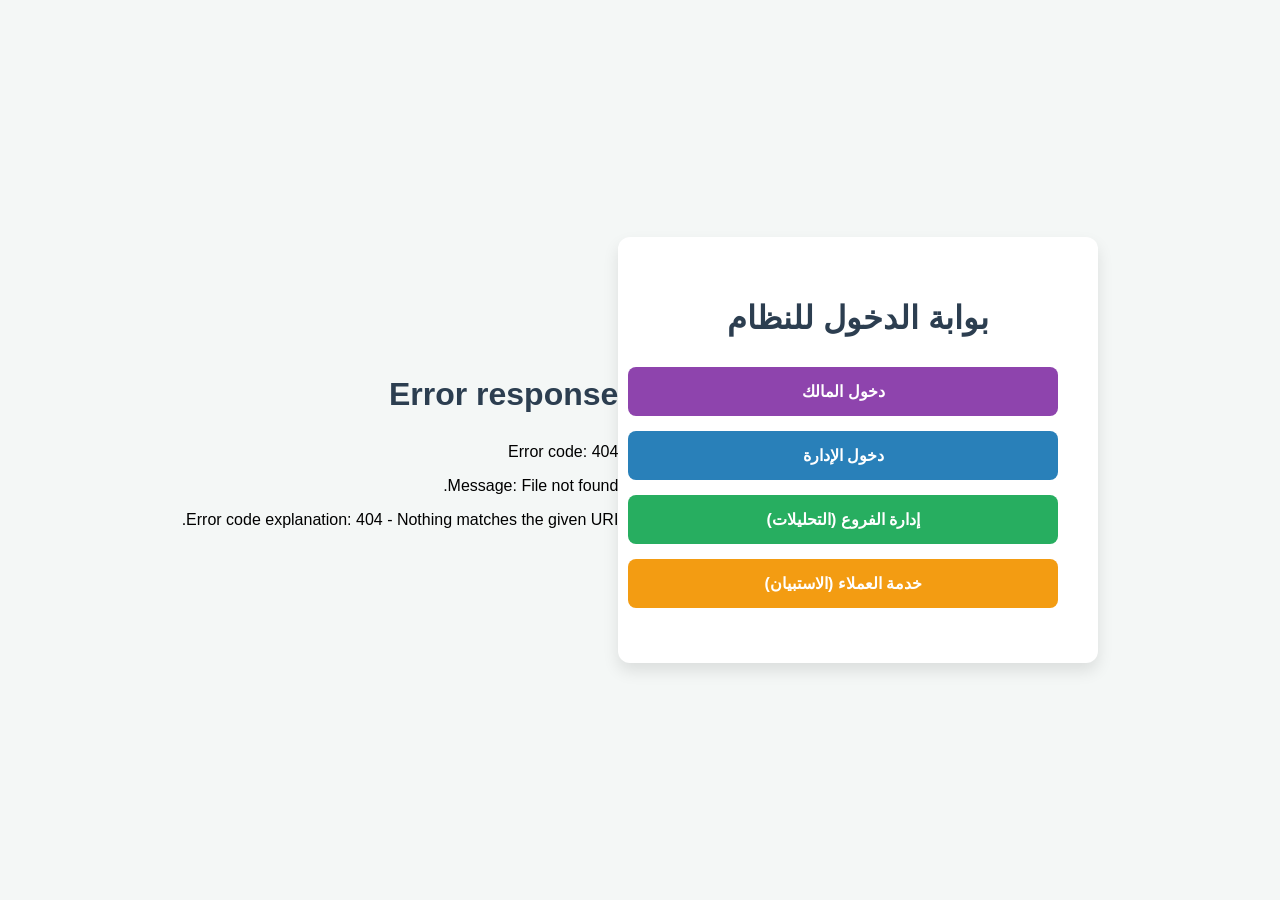
==== commit cc73155d: "Update index.html" ====
--- a/index.html
+++ b/index.html
@@ -1,18 +1,72 @@
 <!DOCTYPE html>
 <html lang="ar" dir="rtl">
 <head>
-<meta charset="UTF-8">
-<meta name="viewport" content="width=device-width, initial-scale=1.0">
-<title>استبيان آراء الموظفين</title>
-<link rel="stylesheet" href="style.css">
+    <meta charset="UTF-8">
+    <meta name="viewport" content="width=device-width, initial-scale=1.0">
+    <title>بوابة النظام</title>
+    <style>
+        :root {
+            --primary-color: #2c3e50;
+            --bg-color: #f4f7f6;
+            --btn-owner: #8e44ad;
+            --btn-management: #2980b9;
+            --btn-branch: #27ae60;
+            --btn-cs: #f39c12;
+        }
+        body {
+            font-family: 'Segoe UI', Tahoma, Geneva, Verdana, sans-serif;
+            background-color: var(--bg-color);
+            display: flex;
+            justify-content: center;
+            align-items: center;
+            height: 100vh;
+            margin: 0;
+        }
+        .login-container {
+            background: #fff;
+            padding: 40px;
+            border-radius: 12px;
+            box-shadow: 0 8px 16px rgba(0,0,0,0.1);
+            text-align: center;
+            width: 100%;
+            max-width: 400px;
+        }
+        h1 { color: var(--primary-color); margin-bottom: 30px; }
+        .login-btn {
+            display: block;
+            width: 100%;
+            padding: 15px;
+            margin-bottom: 15px;
+            border: none;
+            border-radius: 8px;
+            color: white;
+            font-size: 16px;
+            font-weight: bold;
+            cursor: pointer;
+            text-decoration: none;
+            transition: opacity 0.3s;
+        }
+        .login-btn:hover { opacity: 0.9; }
+        .btn-owner { background-color: var(--btn-owner); }
+        .btn-management { background-color: var(--btn-management); }
+        .btn-branch { background-color: var(--btn-branch); }
+        .btn-cs { background-color: var(--btn-cs); }
+    </style>
 </head>
-<body class="page-index">
-  <div class="glass-card landing-card">
-    <div class="mark">
-      <img src="logo.svg" alt="شعار الاستبيان">
+<body>
+    <div class="login-container">
+        <h1>بوابة الدخول للنظام</h1>
+        <a href="control.html" class="login-btn btn-owner">دخول المالك</a>
+        <a href="control.html" class="login-btn btn-management">دخول الإدارة</a>
+        <a href="any.html" class="login-btn btn-branch">إدارة الفروع (التحليلات)</a>
+        <a href="survey.html" class="login-btn btn-cs">خدمة العملاء (الاستبيان)</a>
     </div>
-    <div class="name">استبيان آراء الموظفين</div>
-    <div class="sub">صوتكِ يصنع بيئة عمل أفضل</div>
-  </div>
+    <!-- تحميل الأيقونات في الخلفية -->
+    <div id="svg-container"></div>
+    <script>
+        fetch('icons.svg')
+            .then(response => response.text())
+            .then(data => document.getElementById('svg-container').innerHTML = data);
+    </script>
 </body>
 </html>
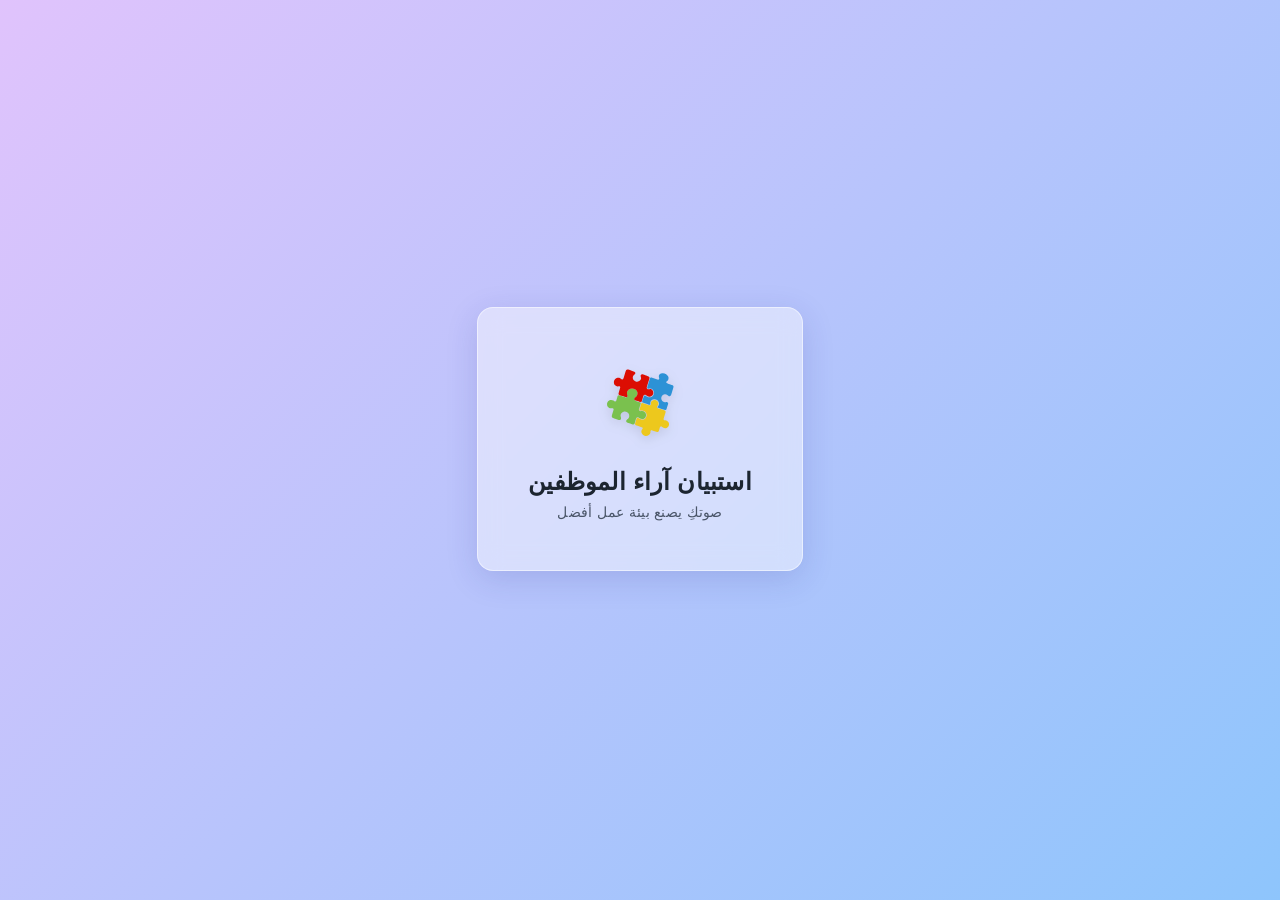
==== commit 8f354ccc: "Add files via upload" ====
--- a/index.html
+++ b/index.html
@@ -1,72 +1,18 @@
 <!DOCTYPE html>
 <html lang="ar" dir="rtl">
 <head>
-    <meta charset="UTF-8">
-    <meta name="viewport" content="width=device-width, initial-scale=1.0">
-    <title>بوابة النظام</title>
-    <style>
-        :root {
-            --primary-color: #2c3e50;
-            --bg-color: #f4f7f6;
-            --btn-owner: #8e44ad;
-            --btn-management: #2980b9;
-            --btn-branch: #27ae60;
-            --btn-cs: #f39c12;
-        }
-        body {
-            font-family: 'Segoe UI', Tahoma, Geneva, Verdana, sans-serif;
-            background-color: var(--bg-color);
-            display: flex;
-            justify-content: center;
-            align-items: center;
-            height: 100vh;
-            margin: 0;
-        }
-        .login-container {
-            background: #fff;
-            padding: 40px;
-            border-radius: 12px;
-            box-shadow: 0 8px 16px rgba(0,0,0,0.1);
-            text-align: center;
-            width: 100%;
-            max-width: 400px;
-        }
-        h1 { color: var(--primary-color); margin-bottom: 30px; }
-        .login-btn {
-            display: block;
-            width: 100%;
-            padding: 15px;
-            margin-bottom: 15px;
-            border: none;
-            border-radius: 8px;
-            color: white;
-            font-size: 16px;
-            font-weight: bold;
-            cursor: pointer;
-            text-decoration: none;
-            transition: opacity 0.3s;
-        }
-        .login-btn:hover { opacity: 0.9; }
-        .btn-owner { background-color: var(--btn-owner); }
-        .btn-management { background-color: var(--btn-management); }
-        .btn-branch { background-color: var(--btn-branch); }
-        .btn-cs { background-color: var(--btn-cs); }
-    </style>
+<meta charset="UTF-8">
+<meta name="viewport" content="width=device-width, initial-scale=1.0">
+<title>استبيان آراء الموظفين</title>
+<link rel="stylesheet" href="style.css">
 </head>
-<body>
-    <div class="login-container">
-        <h1>بوابة الدخول للنظام</h1>
-        <a href="control.html" class="login-btn btn-owner">دخول المالك</a>
-        <a href="control.html" class="login-btn btn-management">دخول الإدارة</a>
-        <a href="any.html" class="login-btn btn-branch">إدارة الفروع (التحليلات)</a>
-        <a href="survey.html" class="login-btn btn-cs">خدمة العملاء (الاستبيان)</a>
+<body class="page-index">
+  <div class="glass-card landing-card">
+    <div class="mark">
+      <img src="logo.svg" alt="شعار الاستبيان">
     </div>
-    <!-- تحميل الأيقونات في الخلفية -->
-    <div id="svg-container"></div>
-    <script>
-        fetch('icons.svg')
-            .then(response => response.text())
-            .then(data => document.getElementById('svg-container').innerHTML = data);
-    </script>
+    <div class="name">استبيان آراء الموظفين</div>
+    <div class="sub">صوتكِ يصنع بيئة عمل أفضل</div>
+  </div>
 </body>
 </html>
--- a/style.css
+++ b/style.css
@@ -0,0 +1,273 @@
+/* ==========================================================================
+   استبيان آراء الموظفين — ملف التنسيقات المشترك (style.css)
+   يستخدم في: index.html, control.html, survey.html, any.html
+   ========================================================================== */
+
+:root {
+  --bg-gradient: linear-gradient(135deg, #e0c3fc 0%, #8ec5fc 100%);
+  --glass-bg: rgba(255, 255, 255, 0.45);
+  --glass-border: rgba(255, 255, 255, 0.5);
+  --glass-shadow: 0 8px 32px 0 rgba(31, 38, 135, 0.15);
+  --blue-accent: #2f6fed;
+  --blue-accent-dark: #1f56c9;
+  --text: #1c2530;
+  --muted: #4a5568;
+  --radius: 16px;
+}
+
+* { box-sizing: border-box; margin: 0; padding: 0; }
+html, body { height: 100%; }
+body {
+  font-family: -apple-system, BlinkMacSystemFont, "SF Pro Text", "Segoe UI", Tahoma, Arial, sans-serif;
+  background: var(--bg-gradient);
+  background-attachment: fixed;
+  color: var(--text);
+  min-height: 100vh;
+}
+
+/* ---------- عناصر عامة (Glassmorphism) ---------- */
+.glass-card {
+  background: var(--glass-bg);
+  backdrop-filter: blur(12px);
+  -webkit-backdrop-filter: blur(12px);
+  border: 1px solid var(--glass-border);
+  box-shadow: var(--glass-shadow);
+  border-radius: var(--radius);
+  padding: 22px;
+  margin-bottom: 22px;
+}
+.glass-card h2 { font-size: 16px; font-weight: 700; margin-bottom: 16px; }
+
+/* ---------- عناصر الفورم ---------- */
+input, select, textarea {
+  font-family: inherit;
+  border: 1px solid rgba(255,255,255,0.8);
+  background: rgba(255,255,255,0.5);
+  border-radius: 10px;
+  padding: 10px 13px;
+  font-size: 14px;
+  color: var(--text);
+  outline: none;
+  width: 100%;
+  transition: .2s;
+}
+input:focus, select:focus, textarea:focus {
+  background: rgba(255,255,255,0.8);
+  border-color: var(--blue-accent);
+  box-shadow: 0 0 0 3px rgba(47,111,237,0.12);
+}
+select { cursor: pointer; }
+
+/* ---------- أزرار ---------- */
+.btn {
+  background: rgba(47, 111, 237, 0.85);
+  color: #fff;
+  backdrop-filter: blur(4px);
+  border: none;
+  border-radius: 10px;
+  padding: 10px 20px;
+  font-size: 14px;
+  font-weight: 600;
+  cursor: pointer;
+  white-space: nowrap;
+  transition: .2s;
+}
+.btn:hover { background: var(--blue-accent-dark); }
+.btn:disabled { background: rgba(201, 214, 238, 0.8); cursor: not-allowed; }
+.btn.ghost { background: rgba(255,255,255,0.6); color: var(--blue-accent-dark); border: 1px solid rgba(255,255,255,0.8); }
+.btn.ghost:hover { background: rgba(255,255,255,0.9); }
+.btn.ghost:disabled { opacity: .4; cursor: not-allowed; }
+.btn.danger { background: rgba(253, 238, 238, 0.8); color: #c0392b; border: 1px solid rgba(247, 211, 211, 0.8); }
+.btn.danger:hover { background: rgba(251, 222, 222, 0.9); }
+.btn.small { padding: 6px 12px; font-size: 12.5px; border-radius: 8px; }
+
+.icon-btn {
+  background: rgba(255,255,255,0.6);
+  border: 1px solid rgba(255,255,255,0.8);
+  border-radius: 12px;
+  padding: 9px 16px;
+  font-size: 13px;
+  color: var(--blue-accent-dark);
+  cursor: pointer;
+  font-weight: 600;
+  display: flex; align-items: center; gap: 6px;
+  transition: .2s;
+}
+.icon-btn:hover { background: rgba(255,255,255,0.9); }
+
+/* ---------- الشعار (index.html) ---------- */
+body.page-index {
+  display: flex;
+  align-items: center;
+  justify-content: center;
+}
+.landing-card {
+  text-align: center;
+  animation: fadeIn .8s ease;
+  padding: 50px;
+}
+@keyframes fadeIn { from { opacity: 0; transform: translateY(15px); } to { opacity: 1; transform: translateY(0); } }
+.mark { width: 90px; height: 90px; margin: 0 auto 20px; display: flex; align-items: center; justify-content: center; }
+.mark img, .mark svg { width: 100%; height: 100%; filter: drop-shadow(0 4px 6px rgba(0,0,0,0.1)); }
+.name { font-size: 24px; font-weight: 700; letter-spacing: .2px; color: var(--text); margin-bottom: 8px; }
+.sub { font-size: 14px; color: var(--muted); letter-spacing: .3px; }
+
+/* ---------- الهيدر (control.html / any.html) ---------- */
+header {
+  background: rgba(255, 255, 255, 0.35);
+  backdrop-filter: blur(10px);
+  -webkit-backdrop-filter: blur(10px);
+  border-bottom: 1px solid var(--glass-border);
+  padding: 16px 28px;
+  display: flex;
+  align-items: center;
+  justify-content: space-between;
+  gap: 12px;
+  position: sticky; top: 0; z-index: 20;
+}
+.header-brand { display: flex; align-items: center; gap: 12px; }
+.header-brand img, .header-brand svg, header > img, header > svg {
+  width: 36px; height: 36px; filter: drop-shadow(0 2px 4px rgba(0,0,0,0.1));
+}
+header h1 { font-size: 18px; font-weight: 700; }
+
+main { max-width: 1100px; margin: 0 auto; padding: 26px 20px 80px; }
+
+/* ---------- لوحة التحكم: إضافة موظفة ---------- */
+.form-grid { display: grid; grid-template-columns: 1fr 1fr 1fr auto; gap: 12px; }
+@media (max-width:760px) { .form-grid { grid-template-columns: 1fr; } }
+
+.branch-block { margin-bottom: 18px; }
+.branch-title { font-size: 15px; font-weight: 700; color: var(--blue-accent-dark); display: flex; align-items: center; gap: 8px; margin-bottom: 10px; }
+.branch-title .count { background: rgba(255,255,255,0.6); border: 1px solid var(--glass-border); border-radius: 20px; padding: 2px 10px; font-size: 11.5px; color: var(--blue-accent-dark); font-weight: 700; }
+.job-group { margin-bottom: 10px; }
+.job-label { font-size: 13px; color: var(--muted); font-weight: 600; margin: 8px 0 6px; }
+
+.emp-row {
+  display: flex; align-items: center; justify-content: space-between;
+  background: rgba(255, 255, 255, 0.5); border: 1px solid rgba(255,255,255,0.8);
+  border-radius: 12px; padding: 11px 15px; margin-bottom: 8px; cursor: pointer; transition: .15s;
+}
+.emp-row:hover { border-color: var(--blue-accent); background: rgba(255,255,255,0.8); box-shadow: 0 4px 12px rgba(0,0,0,0.05); }
+.emp-name { font-size: 14.5px; font-weight: 700; }
+.emp-meta { font-size: 12px; color: var(--muted); margin-top: 2px; }
+.emp-actions { display: flex; gap: 8px; align-items: center; }
+.badge-count { font-size: 11.5px; background: rgba(255,255,255,0.7); color: var(--blue-accent-dark); border-radius: 20px; padding: 3px 10px; font-weight: 700; border: 1px solid var(--glass-border); }
+.empty-hint { color: var(--muted); font-size: 13.5px; padding: 10px 4px; font-weight: 600; }
+
+/* ---------- اللوحة الجانبية (Overlay panel) ---------- */
+.overlay { position: fixed; inset: 0; background: rgba(20,30,50,0.4); display: none; align-items: stretch; justify-content: flex-end; z-index: 50; backdrop-filter: blur(4px); }
+.overlay.open { display: flex; }
+.panel { width: min(560px, 100%); background: rgba(255,255,255,0.85); backdrop-filter: blur(20px); height: 100%; overflow-y: auto; box-shadow: -14px 0 40px rgba(20,30,50,0.15); padding: 24px; animation: slideIn .25s ease; border-right: 1px solid rgba(255,255,255,0.6); }
+@keyframes slideIn { from { transform: translateX(30px); opacity: 0; } to { transform: translateX(0); opacity: 1; } }
+.panel-head { display: flex; justify-content: space-between; align-items: flex-start; margin-bottom: 6px; }
+.panel-title { font-size: 20px; font-weight: 700; }
+.panel-sub { font-size: 13px; color: var(--muted); margin-top: 3px; font-weight: 600; }
+.close-x { background: none; border: none; font-size: 22px; color: var(--text); cursor: pointer; line-height: 1; opacity: 0.6; transition: .2s; }
+.close-x:hover { opacity: 1; }
+
+.link-box { display: flex; gap: 8px; margin: 16px 0 20px; background: rgba(255,255,255,0.6); border: 1px solid rgba(255,255,255,0.8); border-radius: 12px; padding: 10px 12px; align-items: center; }
+.link-box input { border: none; background: transparent; font-size: 12.5px; color: var(--blue-accent-dark); padding: 0; font-weight: 600; }
+
+.q-block { margin-bottom: 20px; }
+.q-title { font-size: 14px; font-weight: 700; margin-bottom: 10px; color: var(--text); }
+.answer-card { background: rgba(255,255,255,0.7); border: 1px solid rgba(255,255,255,0.9); border-radius: 12px; padding: 12px 14px; margin-bottom: 10px; }
+.answer-text { font-size: 14px; line-height: 1.8; white-space: pre-wrap; color: var(--text); }
+.answer-time { font-size: 11.5px; color: var(--muted); margin-top: 8px; font-weight: 600; }
+.answer-meta { font-size: 11.5px; color: var(--blue-accent-dark); margin-top: 6px; font-weight: 700; }
+
+.tag-row { display: flex; flex-wrap: wrap; gap: 6px; margin-top: 10px; }
+.tag-chip { font-size: 11.5px; padding: 4px 12px; border-radius: 20px; cursor: pointer; border: 1px solid var(--glass-border); background: rgba(255,255,255,0.8); color: var(--muted); font-weight: 700; transition: .15s; }
+.tag-chip.active { color: #fff; border-color: transparent; box-shadow: 0 2px 6px rgba(0,0,0,0.1); }
+
+/* ---------- نافذة الإعدادات (Settings modal) ---------- */
+.modal-overlay { position: fixed; inset: 0; background: rgba(20,30,50,0.4); display: none; align-items: center; justify-content: center; z-index: 60; backdrop-filter: blur(4px); }
+.modal-overlay.open { display: flex; }
+.modal { background: rgba(255,255,255,0.85); backdrop-filter: blur(20px); border: 1px solid var(--glass-border); border-radius: var(--radius); box-shadow: var(--glass-shadow); width: min(460px, 92vw); padding: 24px; max-height: 85vh; overflow-y: auto; }
+.modal h2 { font-size: 18px; margin-bottom: 16px; font-weight: 700; }
+.tag-edit-row { display: flex; align-items: center; gap: 8px; margin-bottom: 8px; }
+.swatch { width: 22px; height: 22px; border-radius: 7px; flex-shrink: 0; border: 1px solid rgba(0,0,0,0.06); }
+.swatch-picker { display: flex; gap: 7px; margin: 10px 0 14px; flex-wrap: wrap; }
+.swatch-opt { width: 26px; height: 26px; border-radius: 8px; cursor: pointer; border: 2px solid transparent; transition: .2s; }
+.swatch-opt.sel { border-color: var(--text); transform: scale(1.1); }
+.link-copied { color: #1f9d55; font-size: 12px; font-weight: 700; }
+
+/* تبويبات الإعدادات */
+.settings-tabs { display: flex; gap: 6px; margin-bottom: 16px; border-bottom: 1px solid var(--glass-border); padding-bottom: 10px; }
+.settings-tab-btn {
+  background: transparent; border: none; padding: 7px 14px; border-radius: 10px;
+  font-size: 13px; font-weight: 700; color: var(--muted); cursor: pointer; transition: .2s;
+}
+.settings-tab-btn.active { background: rgba(47,111,237,0.12); color: var(--blue-accent-dark); }
+.settings-pane { display: none; }
+.settings-pane.active { display: block; }
+
+/* عناصر إدارة الأسئلة والفروع */
+.list-edit-row { display: flex; align-items: center; gap: 8px; margin-bottom: 8px; }
+.list-edit-row .list-index { font-size: 12px; color: var(--muted); font-weight: 700; width: 18px; flex-shrink: 0; }
+.list-edit-row input { flex: 1; }
+.list-edit-row .reorder-btns { display: flex; flex-direction: column; gap: 2px; }
+.reorder-btns button {
+  background: rgba(255,255,255,0.6); border: 1px solid rgba(255,255,255,0.8); cursor: pointer;
+  font-size: 10px; line-height: 1; padding: 3px 6px; border-radius: 5px; color: var(--blue-accent-dark);
+}
+.add-row { display: flex; gap: 8px; margin-top: 12px; }
+.add-row input { flex: 1; }
+
+/* ---------- صفحة الاستبيان (survey.html) ---------- */
+body.page-survey { display: flex; align-items: center; justify-content: center; padding: 20px; }
+.card { width: min(560px, 100%); background: var(--glass-bg); backdrop-filter: blur(12px); -webkit-backdrop-filter: blur(12px); border: 1px solid var(--glass-border); border-radius: 18px; box-shadow: var(--glass-shadow); padding: 32px 30px; }
+.top-row { display: flex; align-items: center; justify-content: flex-end; margin-bottom: 22px; }
+.progress-track { height: 6px; background: rgba(255,255,255,0.6); border-radius: 10px; overflow: hidden; margin-bottom: 26px; border: 1px solid rgba(255,255,255,0.8); }
+.progress-fill { height: 100%; background: var(--blue-accent); border-radius: 10px; transition: width .3s ease; }
+.question { font-size: 18px; font-weight: 700; line-height: 1.6; margin-bottom: 18px; }
+.card textarea { width: 100%; min-height: 170px; resize: vertical; border-radius: 14px; padding: 14px 16px; font-size: 14.5px; line-height: 1.8; }
+.btn-row { display: flex; justify-content: space-between; align-items: center; margin-top: 22px; }
+.card .btn { border-radius: 12px; padding: 12px 26px; font-size: 14.5px; font-weight: 700; }
+.center-state { text-align: center; padding: 40px 10px; }
+.center-state .icon { margin-bottom: 14px; width: 60px; height: 60px; margin: 0 auto 15px; }
+.center-state .icon img, .center-state .icon svg { width: 100%; height: 100%; filter: drop-shadow(0 4px 6px rgba(0,0,0,0.1)); }
+.center-state h2 { font-size: 19px; margin-bottom: 8px; }
+.center-state p { color: var(--muted); font-size: 14.5px; line-height: 1.8; }
+.saved-hint { font-size: 11.5px; color: #1f9d55; font-weight: 600; height: 16px; text-align: center; margin-top: 10px; }
+
+/* ---------- صفحة التحليلات (any.html) ---------- */
+.hero {
+  background: rgba(47, 111, 237, 0.85);
+  backdrop-filter: blur(8px);
+  border: 1px solid rgba(255,255,255,0.3);
+  border-radius: var(--radius); padding: 26px 28px; color: #fff;
+  box-shadow: var(--glass-shadow); margin-bottom: 24px;
+  display: flex; justify-content: space-between; align-items: center; flex-wrap: wrap; gap: 16px;
+}
+.hero-block .label { font-size: 13px; opacity: .9; margin-bottom: 6px; font-weight: 600; }
+.hero-block .value { font-size: 26px; font-weight: 800; }
+.hero-block .value small { font-size: 14px; font-weight: 600; opacity: .9; }
+
+.branch-name { font-size: 15px; font-weight: 700; color: var(--blue-accent-dark); margin-bottom: 14px; }
+.bar-row { margin-bottom: 14px; }
+.bar-row .top { display: flex; justify-content: space-between; font-size: 13px; margin-bottom: 6px; font-weight: 600; }
+.bar-row .tag-name { font-weight: 700; }
+.bar-track { height: 10px; background: rgba(255,255,255,0.6); border: 1px solid rgba(255,255,255,0.8); border-radius: 10px; overflow: hidden; }
+.bar-fill { height: 100%; border-radius: 10px; }
+.branch-grid { display: grid; grid-template-columns: 1fr 1fr; gap: 24px; }
+@media (max-width:760px) { .branch-grid { grid-template-columns: 1fr; } }
+
+/* أزرار الأوسمة في صفحة التحليلات */
+.tag-filter-row { display: flex; flex-wrap: wrap; gap: 8px; margin-bottom: 4px; }
+.tag-filter-btn {
+  font-size: 13px; padding: 8px 16px; border-radius: 20px; cursor: pointer;
+  border: 1px solid var(--glass-border); background: rgba(255,255,255,0.7); color: var(--text);
+  font-weight: 700; transition: .15s; display: flex; align-items: center; gap: 6px;
+}
+.tag-filter-btn .dot { width: 9px; height: 9px; border-radius: 50%; display: inline-block; }
+.tag-filter-btn:hover { background: rgba(255,255,255,0.95); box-shadow: 0 3px 10px rgba(0,0,0,0.06); }
+.tag-filter-btn.active { color: #fff; border-color: transparent; box-shadow: 0 2px 8px rgba(0,0,0,0.15); }
+
+.comment-card { background: rgba(255,255,255,0.7); border: 1px solid rgba(255,255,255,0.9); border-radius: 12px; padding: 14px 16px; margin-bottom: 10px; }
+.comment-head { display: flex; justify-content: space-between; align-items: center; margin-bottom: 8px; flex-wrap: wrap; gap: 6px; }
+.comment-emp { font-size: 13.5px; font-weight: 700; color: var(--blue-accent-dark); }
+.comment-branch { font-size: 11.5px; color: var(--muted); font-weight: 600; background: rgba(255,255,255,0.7); border: 1px solid var(--glass-border); border-radius: 20px; padding: 2px 10px; }
+.comment-question { font-size: 12px; color: var(--muted); font-weight: 600; margin-bottom: 6px; }
+.comment-text { font-size: 14px; line-height: 1.8; white-space: pre-wrap; color: var(--text); }
+.comment-time { font-size: 11px; color: var(--muted); margin-top: 8px; font-weight: 600; }
